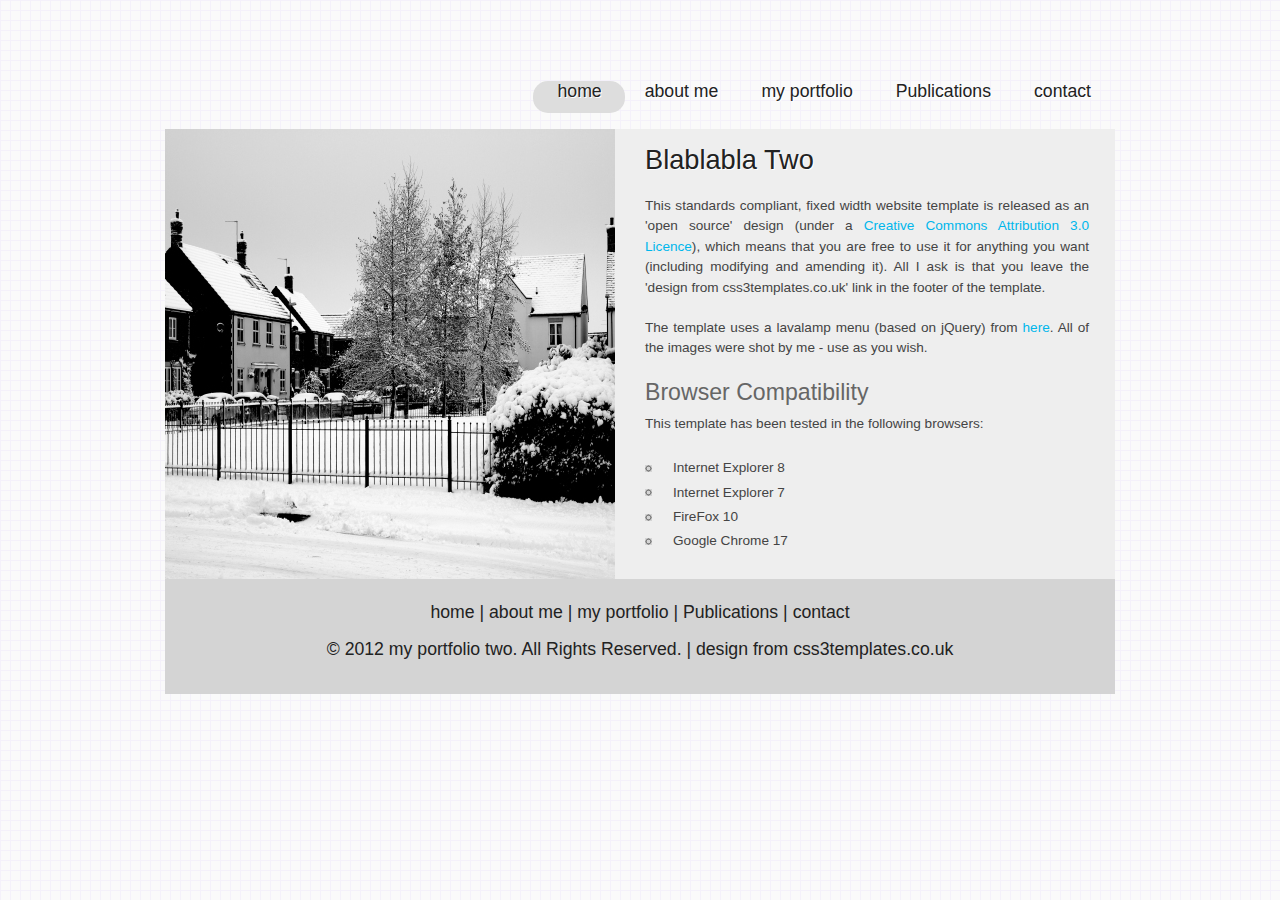
==== index.html @ db609d39 "Update index.html" ====
<!DOCTYPE HTML>
<html>

<head>
  <title>abedmakdah</title>
  <meta name="description" content="website description" />
  <meta name="keywords" content="website keywords, website keywords" />
  <meta http-equiv="content-type" content="text/html; charset=UTF-8" />
  <link rel="stylesheet" type="text/css" href="css/style.css" />
  <!-- modernizr enables HTML5 elements and feature detects -->
  <script type="text/javascript" src="js/modernizr-1.5.min.js"></script>
</head>

<body>
  <div id="main">
    <header>
      <!-- <div id="logo"><h1>MY<a href="#">PORTFOLIO</a>TWO</h1></div> -->
      <nav>
        <ul class="lavaLampWithImage" id="lava_menu">
          <li class="current"><a href="index.html">home</a></li>
          <li><a href="about.html">about me</a></li>
          <li><a href="portfolio.html">my portfolio</a></li>
          <li><a href="blog.html">Publications</a></li>
          <li><a href="contact.php">contact</a></li>
        </ul>
      </nav>
    </header>
    <div id="site_content">
      <div id="sidebar_container">
        <div class="gallery">
          <ul class="images">
            <li class="show"><img width="450" height="450" src="images/1.jpg" alt="photo_one" /></li>
            <li><img width="450" height="450" src="images/2.jpg" alt="photo_two" /></li>
            <li><img width="450" height="450" src="images/3.jpg" alt="photo_three" /></li>
            <li><img width="450" height="450" src="images/4.jpg" alt="photo_four" /></li>
            <li><img width="450" height="450" src="images/5.jpg" alt="photo_five" /></li>
          </ul>
        </div>
      </div>
      <div id="content">
        <h1>Blablabla Two</h1>
        <p>This standards compliant, fixed width website template is released as an 'open source' design (under a <a href="http://creativecommons.org/licenses/by/3.0">Creative Commons Attribution 3.0 Licence</a>), which means that you are free to use it for anything you want (including modifying and amending it). All I ask is that you leave the 'design from css3templates.co.uk' link in the footer of the template.</p>
        <p>The template uses a lavalamp menu (based on jQuery) from <a href="http://www.gmarwaha.com/blog/2007/08/23/lavalamp-for-jquery-lovers/">here</a>. All of the images were shot by me - use as you wish.</p>
        <h2>Browser Compatibility</h2>
        <p>This template has been tested in the following browsers:</p>
        <ul>
          <li>Internet Explorer 8</li>
          <li>Internet Explorer 7</li>
          <li>FireFox 10</li>
          <li>Google Chrome 17</li>
        </ul>
      </div>
    </div>
    <footer>
      <p><a href="index.html">home</a> | <a href="about.html">about me</a> | <a href="portfolio.html">my portfolio</a> | <a href="blog.html">Publications</a> | <a href="contact.php">contact</a></p>
      <p>&copy; 2012 my portfolio two. All Rights Reserved. | <a href="http://www.css3templates.co.uk">design from css3templates.co.uk</a></p>
    </footer>
  </div>
  <!-- javascript at the bottom for fast page loading -->
  <script type="text/javascript" src="js/jquery.min.js"></script>
  <script type="text/javascript" src="js/jquery.easing.min.js"></script>
  <script type="text/javascript" src="js/jquery.lavalamp.min.js"></script>
  <script type="text/javascript" src="js/image_fade.js"></script>
  <script type="text/javascript">
    $(function() {
      $("#lava_menu").lavaLamp({
        fx: "backout",
        speed: 700
      });
    });
  </script>
</body>
</html>
---- css/style.css ----
@font-face { 
  font-family: News Cycle; 
    src: url('../fonts/NewsCycle-Regular.eot'); 
    src: local("News Cycle"), url('../fonts/NewsCycle-Regular.ttf'); 
} 

html { 
  height: 100%;
}

* { 
  margin: 0;
  padding: 0;
}

/* tell the browser to render HTML 5 elements as block */
article, aside, figure, footer, header, hgroup, nav, section { 
  display:block;
}

body { 
  font: normal .85em arial, sans-serif;
  background: #F5F5F5 url(../images/pattern.png);
  color: #444;
  padding-bottom: 40px;
}

p { 
  padding: 0 0 20px 0;
  line-height: 1.5em;
}

img { 
  border: 0;
}

h1, h2, h3, h4, h5, h6 { 
  font: normal 200% 'News Cycle', arial, sans-serif;
  color: #222;
  margin: 0 0 15px 0;
  padding: 15px 0 5px 0;
}

h1 { 
  text-shadow: 1px 1px #FFF;
}

h2 { 
  font: normal 170% 'News Cycle', arial, sans-serif;
  color: #666;  
  margin: 0;
  padding: 0 0 8px 0;
}

h3 { 
  font: normal 125% 'trebuchet ms', arial, sans-serif;
}

h4, h5, h6 { 
  margin: 0;
  padding: 0 0 5px 0;
  font: normal 110% arial, sans-serif;
  color: #999;
  line-height: 1.5em;
}

h5, h6 { 
  font: italic 95% arial, sans-serif;
  color: #888;
  padding-bottom: 15px;
}

h6 { 
  color: #362C20;
}

a, a:hover { 
  outline: none;
  text-decoration: none;
  color: #00B7EC;
}

a:hover { 
  text-decoration: underline;
  color: #00B7EC;
}

ul { 
  margin: 2px 0 22px 17px;
}

ul li { 
  list-style-type: circle;
  margin: 0 0 0 0; 
  padding: 0 0 4px 5px;
}

ol { 
  margin: 8px 0 22px 20px;
}

ol li { 
  margin: 0 0 11px 0;
}

#main, header, #logo, nav, #site_content, footer { 
  margin-left: auto; 
  margin-right: auto;
}

#main { 
  width: 950px;
  margin: 20px auto 0 auto;
}

header { 
  width: 950px;
  height: 105px;
}

#logo { 
  width: 220px;
  float: left;
  height: 100px;
  background: transparent;
  padding: 0 0 10px 10px;
}

#logo h1 { 
  font: normal 330% 'News Cycle', arial, sans-serif;
  padding: 37px 0 0 17px;
  color: #222;
  letter-spacing: -2px;
}

#logo h1 a { 
  color: #999;
  text-decoration: none;
}

#logo h1 a:hover { 
  color: #222;
  text-decoration: none;
}

nav { 
  height: 26px;
  width: 720px;
  margin: 1px auto 0 auto;
  float: right;
  padding: 35px 0 0 0;
} 

#site_content { 
  width: 950px;
  overflow: hidden;
  margin: 4px auto 0 auto;
  padding: 0;
  background: #eee;
  border-top: 0;
  border-bottom: 0;
} 

#sidebar_container { 
  float: left;
  width: 450px;
  padding: 0;
  height: 450px;
}

#content { 
  text-align: justify;
  width: 444px;
  padding: 0 0 5px 30px;
  margin: 0;
  float: left;
}

#content ul { 
  margin: 2px 0 5px 0px;
}

#content ul li { 
  list-style-type: none;
  background: transparent url(../images/bullet.png) no-repeat left center;
  margin: 0 0 0 0; 
  padding: 2px 0 2px 28px;
  line-height: 1.5em;
}

#blog_container h4 {
  font: normal 170% 'News Cycle', arial, sans-serif;
  margin: 0 0 15px 0;
  padding: 5px 0;}

#blog_container h4.select {
  width: 475px;}

.blog {
  background: url(../images/calendar.png) no-repeat;
  width: 54px;
  height: 46px;
  float: left;
  margin: 0 15px 0 0;
}

.blog h2 {
  font: normal 90% arial, sans-serif;
  text-shadow: none;
  text-align: center;
  margin: 0;
  padding: 4px 0 0 0;
  color: #FFF;
}
  
.blog h3 {
  font: 140% arial, sans-serif;
  text-shadow: none;
  margin: -15px 0 0 0;
  text-align: center;
  color: #222;
}

footer { 
  width: 950px;
  font: normal 130% 'News Cycle',  arial, sans-serif;
  height: 90px;
  padding: 20px 0 5px 0;
  text-align: center; 
  color: #222;
  background: #D4D4D4;
}

footer p { 
  padding: 0 0 10px 0;
}

footer a, footer a:hover { 
  color: #222;
  text-decoration: none;
}

footer a:hover { 
  color: #FFF;
  text-decoration: underline;
}

/* form styling */
.form_settings { 
  margin: 0;
}

.form_settings p { 
  padding: 0 0 10px 0;
}

.form_settings span { 
  padding: 5px 0; 
  float: left; 
  width: 170px; 
  text-align: left;
}
  
.form_settings input, .form_settings textarea { 
  padding: 4px; 
  width: 252px; 
  font: 100% arial, sans-serif;
  border: 0;
  border-bottom: 1px solid #666; 
  background: transparent;
}
  
.form_settings .submit { 
  font: 140% 'News Cycle', arial, sans-serif; 
  border: 0; 
  width: 100px; 
  margin: 0 0 0 162px; 
  height: 30px;
  padding: 0 0 6px 0;
  cursor: pointer; 
  border-radius: 6px 6px 6px 6px;
  -webkit-border-radius: 6px 6px 6px 6px;
  -moz-border-radius: 6px 6px 6px 6px;
  background: #444;
  text-shadow: 1px 1px #000;
  color: #FFF;
  line-height: 15px;
}

.form_settings textarea, .form_settings select { 
  font: 100% 'trebuchet ms', arial, sans-serif; 
  border: 1px solid #666; 
  border-radius: 6px 6px 6px 6px;
  -webkit-border-radius: 6px 6px 6px 6px;
  -moz-border-radius: 6px 6px 6px 6px;
  width: 250px;
  overflow: auto;
}

.form_settings select { 
  width: 304px;
}

.form_settings .checkbox { 
  margin: 4px 0; 
  padding: 0; 
  width: 14px;
  border: 0;
  background: none;
}

ul.images {
  width:450px;
  height:450px;
  overflow:hidden;
  position:relative;
  margin:0;
  padding:0;
} 

ul.images li {
  position:absolute;
  margin:0;
  padding:0;
  left:0;
  right:0;
  list-style:none;
}
 
ul.images li.show {
  z-index:500;  
}
 
ul img {
  border:none;  
}



/* from here: http://www.gmarwaha.com/blog/2007/08/23/lavalamp-for-jquery-lovers */
.lavaLampWithImage {
  position: relative;
  height: 25px;
  padding: 15px 5px 15px 0;
  margin: 10px 0 0 0;
  overflow: hidden;
  float: right;
}

.lavaLampWithImage li {
  float: left;
  list-style: none;
}

.lavaLampWithImage li.back {
  background: #DDD;
  border-radius: 15px 15px 15px 15px;
  -moz-border-radius: 15px 15px 15px 15px;
  -webkit-border: 15px 15px 15px 15px;
  height: 28px;
  z-index: 8;
  position: absolute;
}

.lavaLampWithImage li a {
  font: normal 130% 'News Cycle', sans-serif;
  text-shadow:1px 1px #FFF;
  text-decoration: none;
  color: #222;
  outline: none;
  text-align: center;
  letter-spacing: 0;
  z-index: 10;
  display: block;
  float: left;
  height: 30px;
  padding: 0px 9px 0 9px;
  position: relative;
  overflow: hidden;
  margin: auto 10px;    
}

.lavaLampWithImage li a:hover, .lavaLampWithImage li a:active, .lavaLampWithImage li a:visited {
  border: none;
}
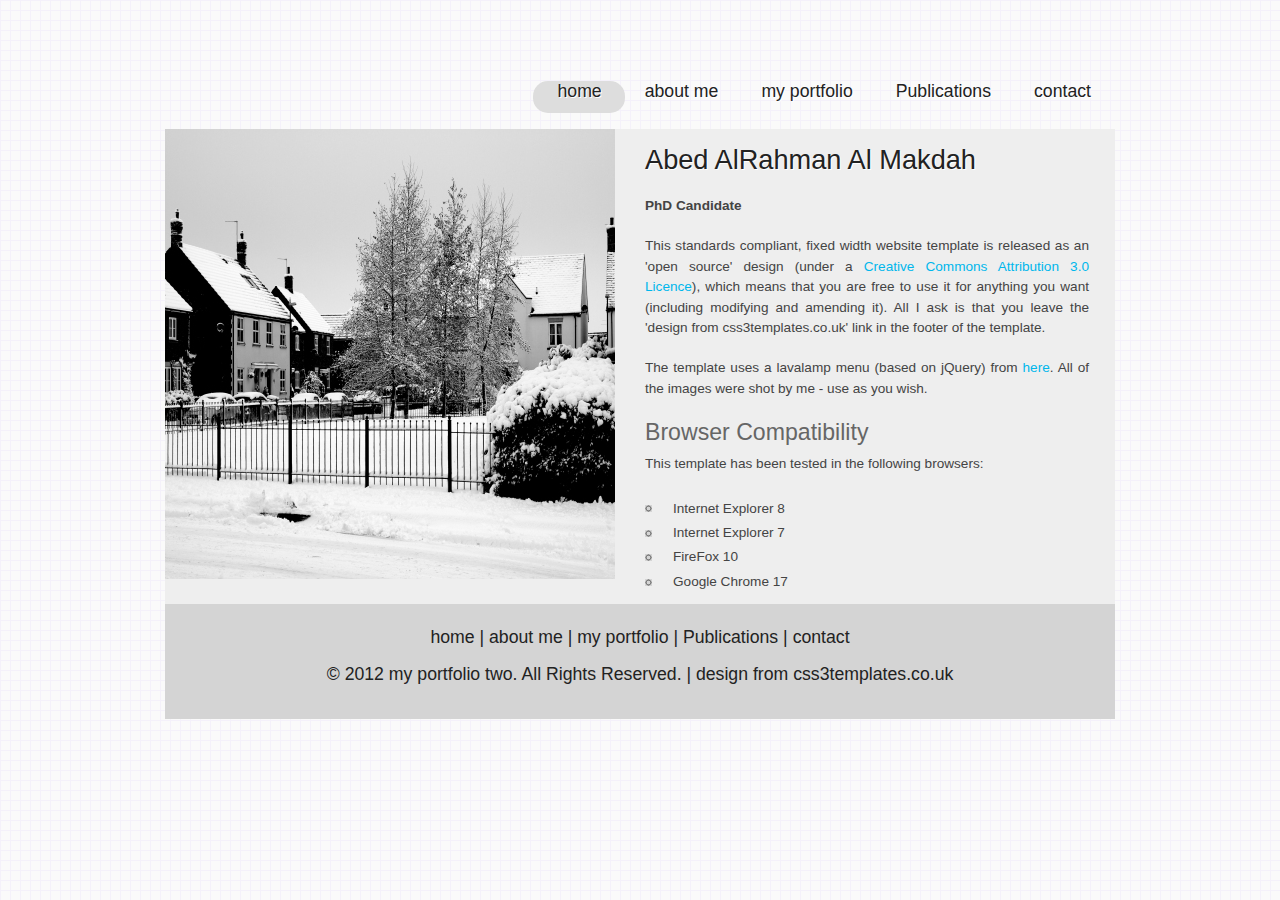
==== commit 2e0568c2: "Update index.html" ====
--- a/index.html
+++ b/index.html
@@ -38,7 +38,8 @@
         </div>
       </div>
       <div id="content">
-        <h1>Blablabla Two</h1>
+        <h1>Abed AlRahman Al Makdah</h1>
+        <td align="left"><p><b>PhD Candidate</b> <br /></p>
         <p>This standards compliant, fixed width website template is released as an 'open source' design (under a <a href="http://creativecommons.org/licenses/by/3.0">Creative Commons Attribution 3.0 Licence</a>), which means that you are free to use it for anything you want (including modifying and amending it). All I ask is that you leave the 'design from css3templates.co.uk' link in the footer of the template.</p>
         <p>The template uses a lavalamp menu (based on jQuery) from <a href="http://www.gmarwaha.com/blog/2007/08/23/lavalamp-for-jquery-lovers/">here</a>. All of the images were shot by me - use as you wish.</p>
         <h2>Browser Compatibility</h2>
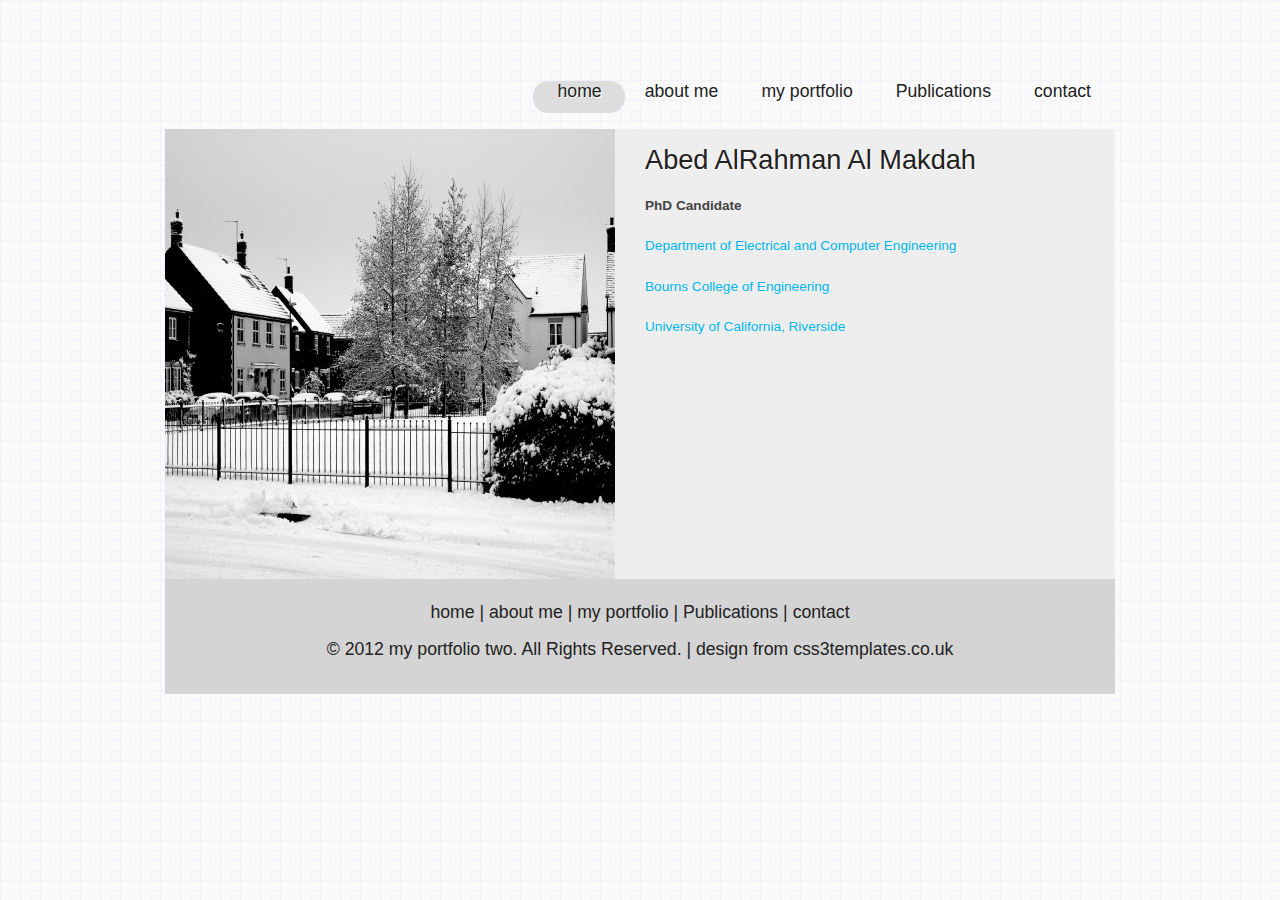
==== commit fc520b61: "Update index.html" ====
--- a/index.html
+++ b/index.html
@@ -40,16 +40,9 @@
       <div id="content">
         <h1>Abed AlRahman Al Makdah</h1>
         <td align="left"><p><b>PhD Candidate</b> <br /></p>
-        <p>This standards compliant, fixed width website template is released as an 'open source' design (under a <a href="http://creativecommons.org/licenses/by/3.0">Creative Commons Attribution 3.0 Licence</a>), which means that you are free to use it for anything you want (including modifying and amending it). All I ask is that you leave the 'design from css3templates.co.uk' link in the footer of the template.</p>
-        <p>The template uses a lavalamp menu (based on jQuery) from <a href="http://www.gmarwaha.com/blog/2007/08/23/lavalamp-for-jquery-lovers/">here</a>. All of the images were shot by me - use as you wish.</p>
-        <h2>Browser Compatibility</h2>
-        <p>This template has been tested in the following browsers:</p>
-        <ul>
-          <li>Internet Explorer 8</li>
-          <li>Internet Explorer 7</li>
-          <li>FireFox 10</li>
-          <li>Google Chrome 17</li>
-        </ul>
+        <p><a href="https://www.ece.ucr.edu">Department of Electrical and Computer Engineering</a></p>
+        <p><a href="https://www.ece.ucr.edu">Bourns College of Engineering</a></p>
+        <p><a href="http://www.ucr.edu">University of California, Riverside</p>
       </div>
     </div>
     <footer>
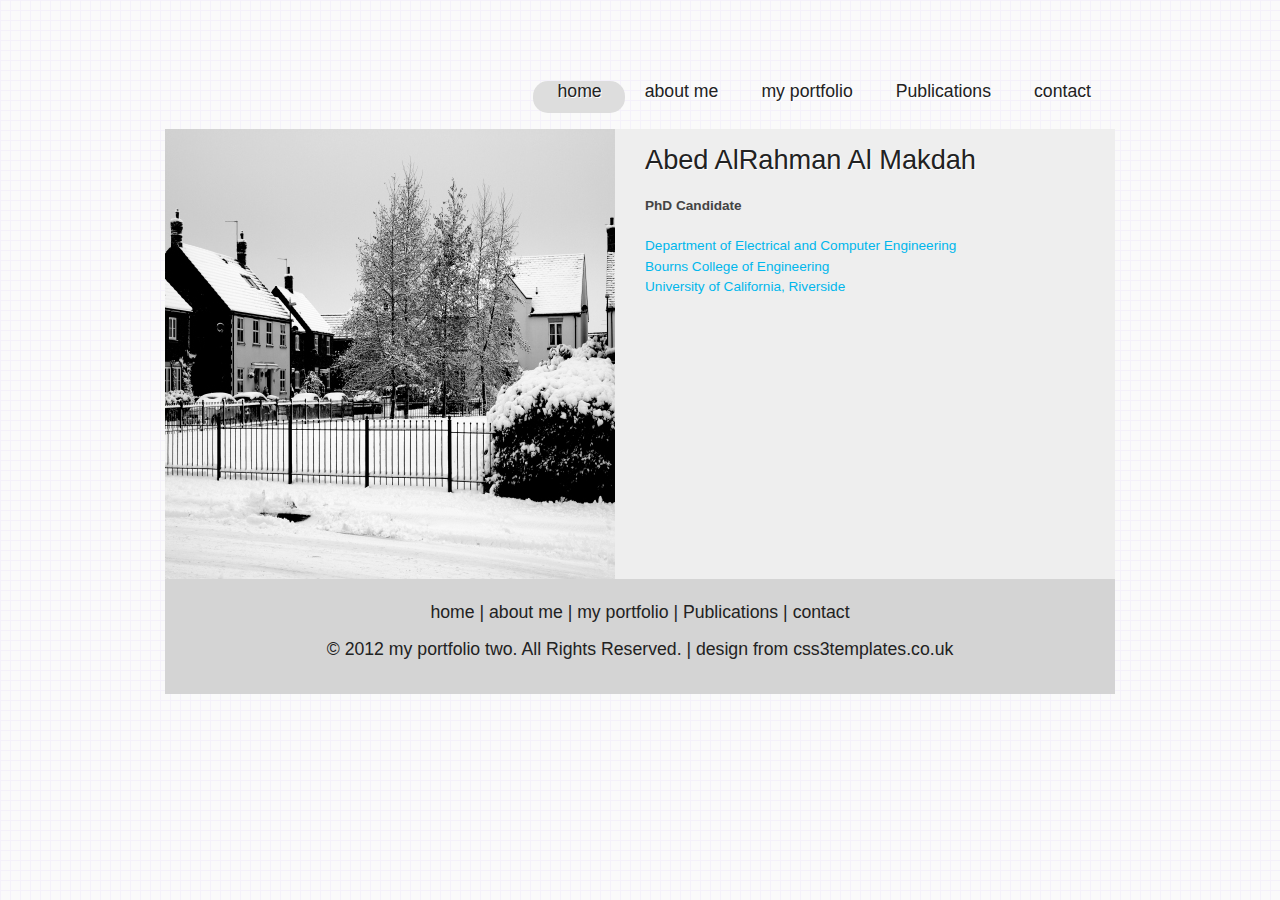
==== commit 70678b46: "Update index.html" ====
--- a/index.html
+++ b/index.html
@@ -40,9 +40,9 @@
       <div id="content">
         <h1>Abed AlRahman Al Makdah</h1>
         <td align="left"><p><b>PhD Candidate</b> <br /></p>
-        <p><a href="https://www.ece.ucr.edu">Department of Electrical and Computer Engineering</a></p>
-        <p><a href="https://www.ece.ucr.edu">Bourns College of Engineering</a></p>
-        <p><a href="http://www.ucr.edu">University of California, Riverside</p>
+        <p><a href="https://www.ece.ucr.edu">Department of Electrical and Computer Engineering</a><br />
+        <a href="https://www.ece.ucr.edu">Bourns College of Engineering</a><br />
+        <a href="http://www.ucr.edu">University of California, Riverside</p>
       </div>
     </div>
     <footer>
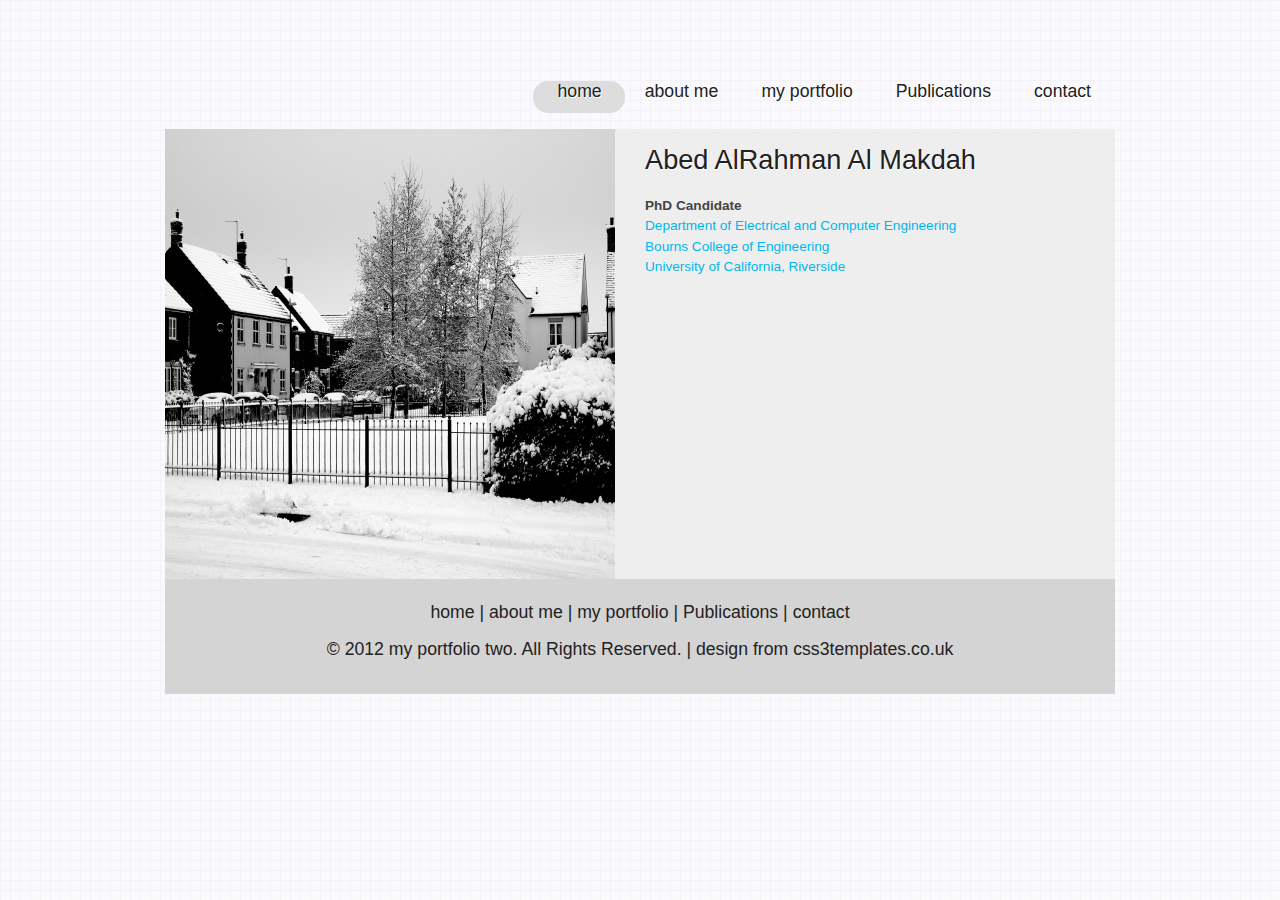
==== commit 69ed289b: "Update index.html" ====
--- a/index.html
+++ b/index.html
@@ -39,8 +39,8 @@
       </div>
       <div id="content">
         <h1>Abed AlRahman Al Makdah</h1>
-        <td align="left"><p><b>PhD Candidate</b> <br /></p>
-        <p><a href="https://www.ece.ucr.edu">Department of Electrical and Computer Engineering</a><br />
+        <td align="left"><p><b>PhD Candidate</b> <br />
+        <a href="https://www.ece.ucr.edu">Department of Electrical and Computer Engineering</a><br />
         <a href="https://www.ece.ucr.edu">Bourns College of Engineering</a><br />
         <a href="http://www.ucr.edu">University of California, Riverside</p>
       </div>
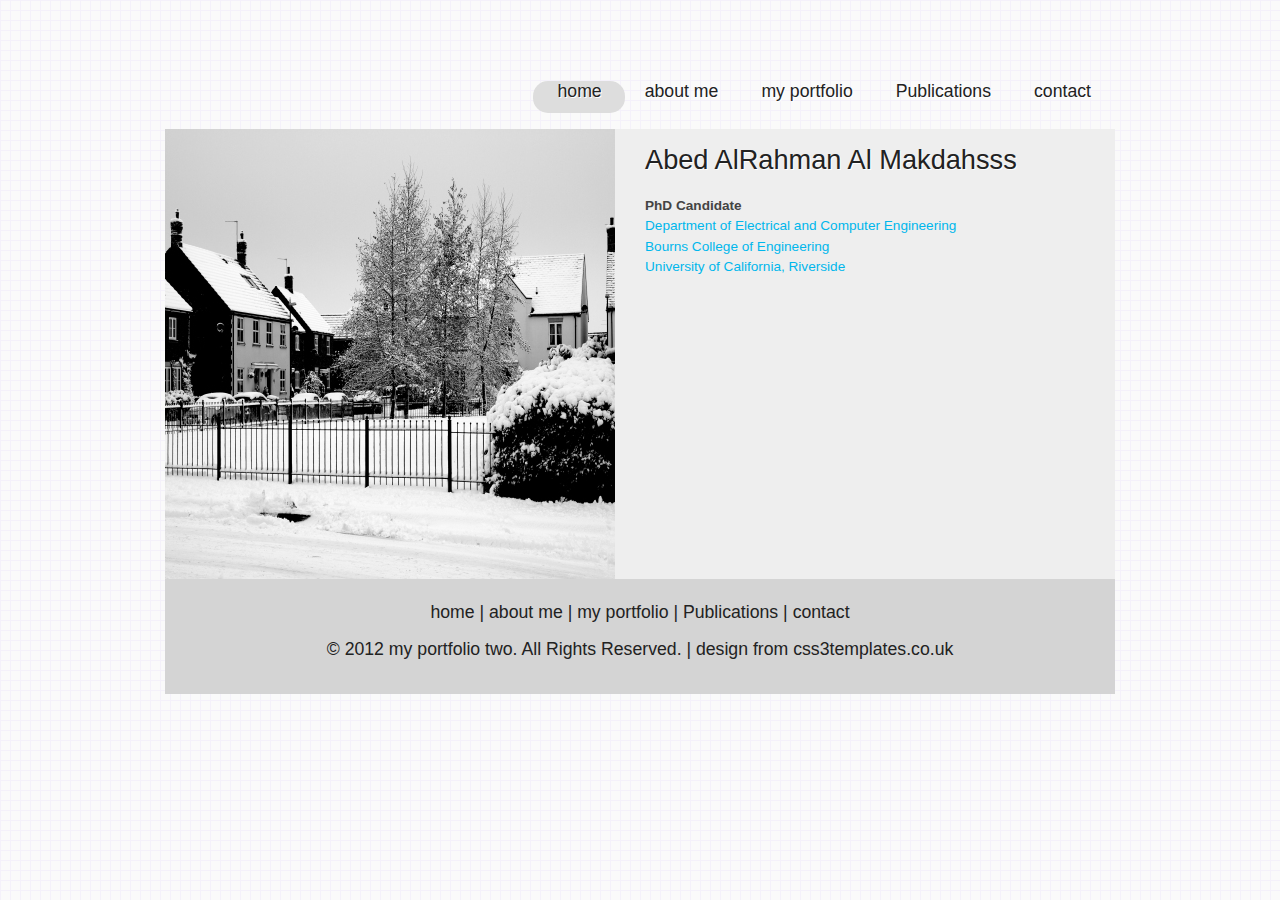
==== commit 06166374: "Update index.html" ====
--- a/index.html
+++ b/index.html
@@ -38,7 +38,7 @@
         </div>
       </div>
       <div id="content">
-        <h1>Abed AlRahman Al Makdah</h1>
+        <h1>Abed AlRahman Al Makdahsss</h1>
         <td align="left"><p><b>PhD Candidate</b> <br />
         <a href="https://www.ece.ucr.edu">Department of Electrical and Computer Engineering</a><br />
         <a href="https://www.ece.ucr.edu">Bourns College of Engineering</a><br />
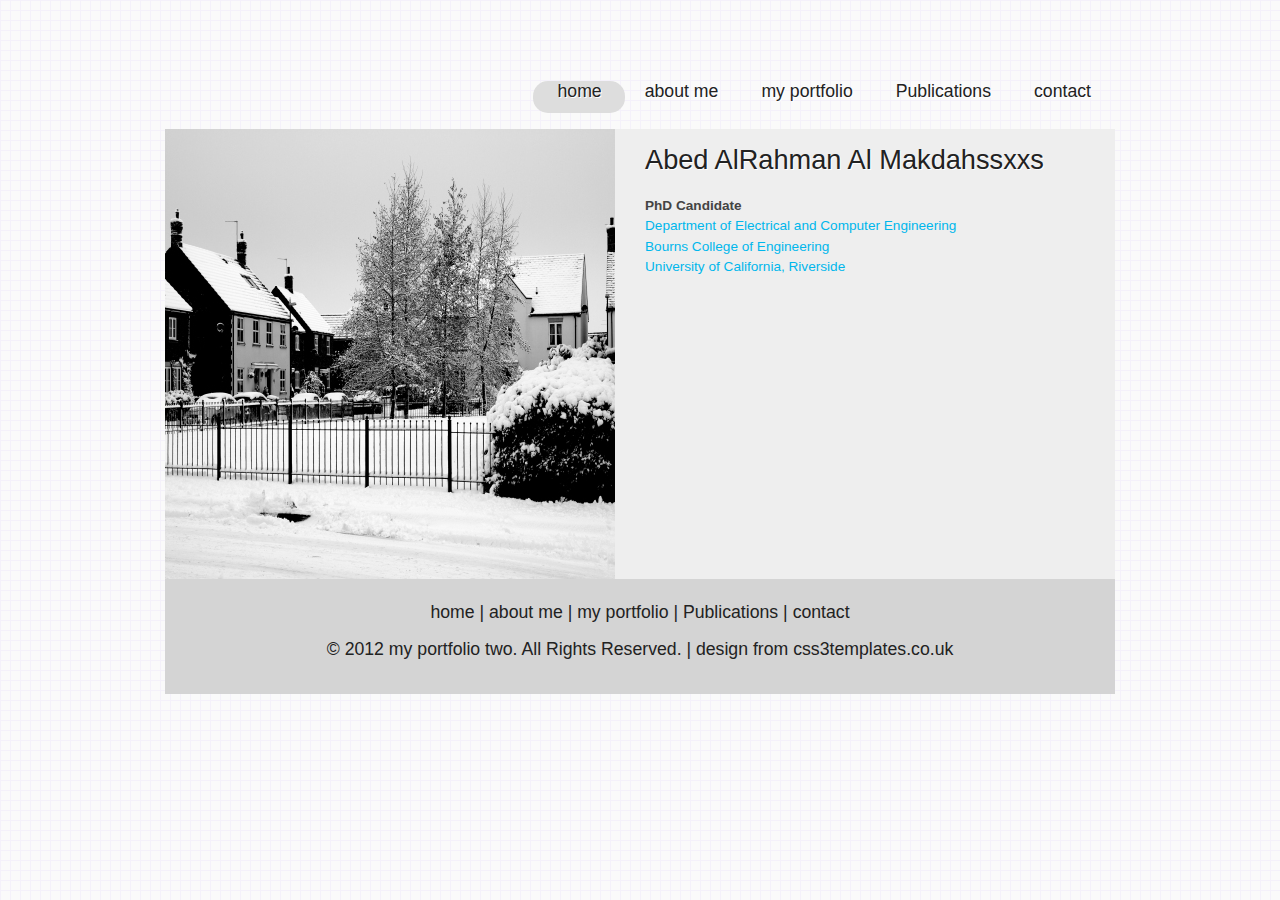
==== commit 2bab7866: "Update index.html" ====
--- a/index.html
+++ b/index.html
@@ -38,7 +38,7 @@
         </div>
       </div>
       <div id="content">
-        <h1>Abed AlRahman Al Makdahsss</h1>
+        <h1>Abed AlRahman Al Makdahssxxs</h1>
         <td align="left"><p><b>PhD Candidate</b> <br />
         <a href="https://www.ece.ucr.edu">Department of Electrical and Computer Engineering</a><br />
         <a href="https://www.ece.ucr.edu">Bourns College of Engineering</a><br />
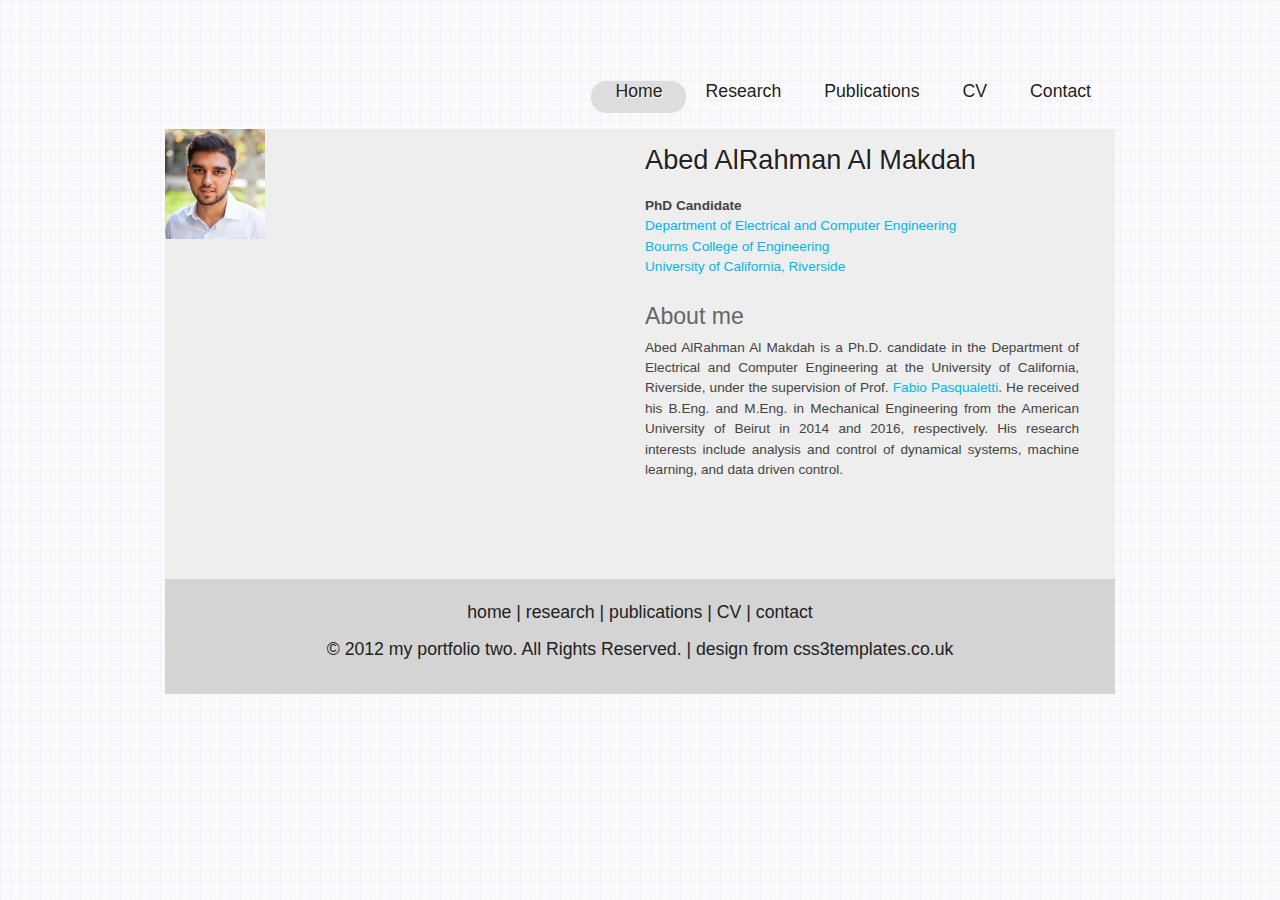
==== commit 8756c641: "new" ====
--- a/index.html
+++ b/index.html
@@ -17,11 +17,11 @@
       <!-- <div id="logo"><h1>MY<a href="#">PORTFOLIO</a>TWO</h1></div> -->
       <nav>
         <ul class="lavaLampWithImage" id="lava_menu">
-          <li class="current"><a href="index.html">home</a></li>
-          <li><a href="about.html">about me</a></li>
-          <li><a href="portfolio.html">my portfolio</a></li>
-          <li><a href="blog.html">Publications</a></li>
-          <li><a href="contact.php">contact</a></li>
+          <li class="current"><a href="index.html">Home</a></li>
+          <li><a href="research.html">Research</a></li>
+          <li><a href="publications.html">Publications</a></li>
+          <li><a href="CV.html">CV</a></li>
+          <li><a href="contact.php">Contact</a></li>
         </ul>
       </nav>
     </header>
@@ -29,7 +29,7 @@
       <div id="sidebar_container">
         <div class="gallery">
           <ul class="images">
-            <li class="show"><img width="450" height="450" src="images/1.jpg" alt="photo_one" /></li>
+            <li class="show"><img width="100" height="110" src="images/me.jpg" alt="photo_one" /></li>
             <li><img width="450" height="450" src="images/2.jpg" alt="photo_two" /></li>
             <li><img width="450" height="450" src="images/3.jpg" alt="photo_three" /></li>
             <li><img width="450" height="450" src="images/4.jpg" alt="photo_four" /></li>
@@ -38,15 +38,27 @@
         </div>
       </div>
       <div id="content">
-        <h1>Abed AlRahman Al Makdahssxxs</h1>
+        <h1>Abed AlRahman Al Makdah</h1>
         <td align="left"><p><b>PhD Candidate</b> <br />
-        <a href="https://www.ece.ucr.edu">Department of Electrical and Computer Engineering</a><br />
-        <a href="https://www.ece.ucr.edu">Bourns College of Engineering</a><br />
-        <a href="http://www.ucr.edu">University of California, Riverside</p>
+        <a href="https://www.ece.ucr.edu" target="_blank" rel="noopener noreferrer">Department of Electrical and Computer Engineering</a><br />
+        <a href="http://www.engr.ucr.edu" target="_blank" rel="noopener noreferrer">Bourns College of Engineering</a><br />
+        <a href="http://www.ucr.edu" target="_blank" rel="noopener noreferrer">University of California, Riverside</a></p>
       </div>
+
+      <div id="content">
+      <h2>About me</h2>
+      <td align="right"><p style="margin-left:0px; margin-right:10px;">Abed AlRahman Al Makdah is a Ph.D. candidate in the Department of
+        Electrical and Computer Engineering at the University of California,
+         Riverside, under the supervision of Prof. <a href="http://www.fabiopas.it" target="_blank" rel="noopener noreferrer">Fabio Pasqualetti</a>.
+         He received his B.Eng. and M.Eng. in Mechanical
+          Engineering from the American University of Beirut in 2014 and 2016,
+           respectively. His research interests include analysis and control of
+            dynamical systems, machine learning, and data driven control.</p>
+      </div>
+
     </div>
     <footer>
-      <p><a href="index.html">home</a> | <a href="about.html">about me</a> | <a href="portfolio.html">my portfolio</a> | <a href="blog.html">Publications</a> | <a href="contact.php">contact</a></p>
+      <p><a href="index.html">home</a> | <a href="research.html">research</a> | <a href="publications.html">publications</a> | <a href="CV.html">CV</a> | <a href="contact.php">contact</a></p>
       <p>&copy; 2012 my portfolio two. All Rights Reserved. | <a href="http://www.css3templates.co.uk">design from css3templates.co.uk</a></p>
     </footer>
   </div>
